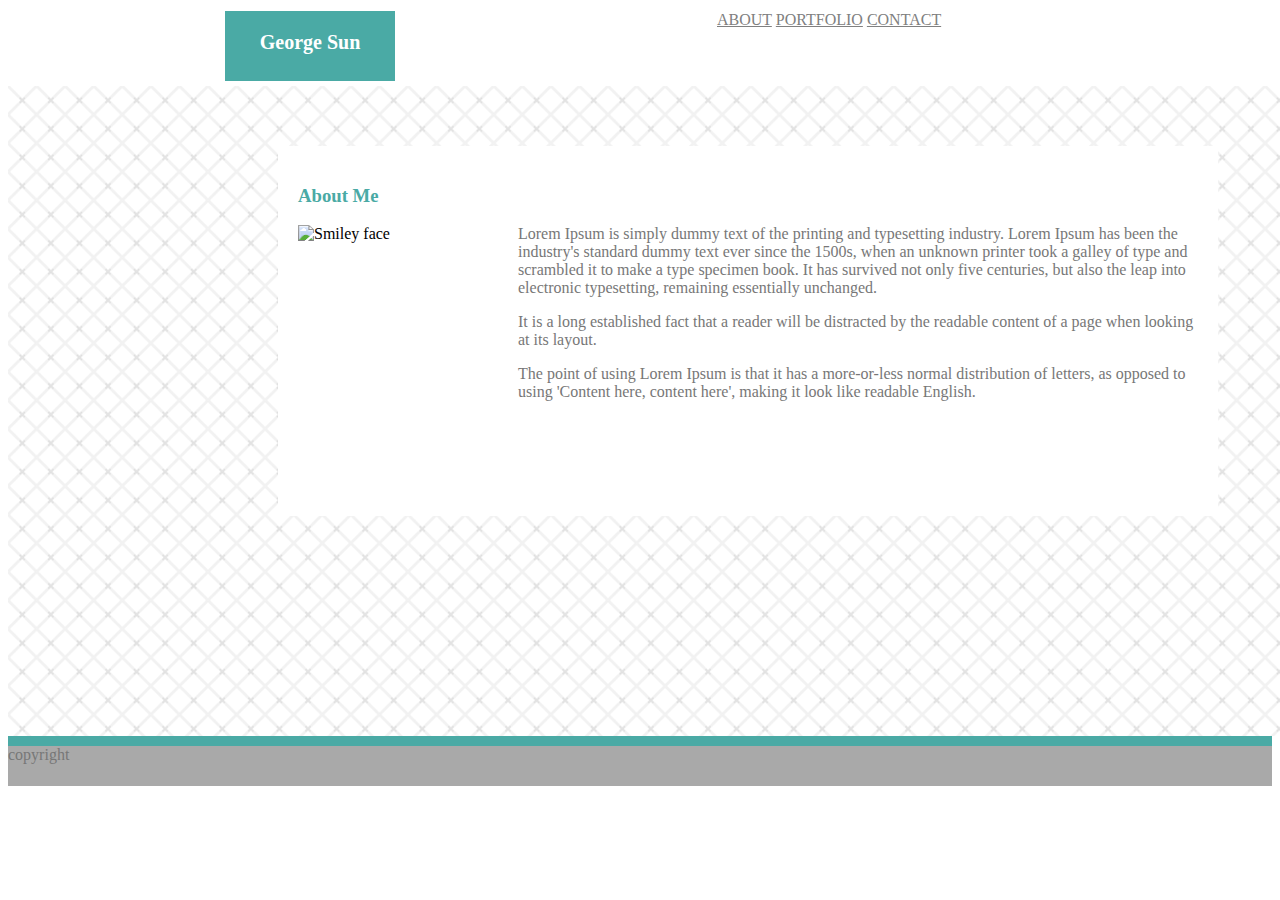
==== index.html @ c731a13c "inital commit" ====
<!DOCTYPE html>
<html>
<head>

<title>Portfolio About Me</title>
<link href="assets/css/index.css" rel="stylesheet" type="text/css">

<header></header>
<style>


</style>

</head>
<body>



        <header>
     
    <a href="index.html">ABOUT</a>
    <a href="index2.html">PORTFOLIO</a> 
    <a href="index3.html">CONTACT</a>
</header>



 <div class="name">
       
        <h2>George Sun</h2>
 </div>

        <section id="main-bio">


 
    <div class="greyBox"> 

        <div class="content">
    
        <h3>About Me</h3>
    <img src="https://scontent-dfw5-2.xx.fbcdn.net/v/t1.0-9/s960x960/58619820_10158390340583835_3673417521756635136_o.jpg?_nc_cat=100&_nc_ohc=palgjXdSRg8AQlMW9j--eSg_p1EhnnMgtEq25f9Df_sOGe7S5QK-n2WSg&_nc_ht=scontent-dfw5-2.xx&oh=c58ff722a963a7ce2e6af423093b41f9&oe=5E6CBB00" alt="Smiley face" height="200" width="200">

    <p>Lorem Ipsum is simply dummy text of the printing and typesetting industry. Lorem Ipsum has been the industry's standard dummy text ever since the 1500s, when an unknown printer took a galley of type and scrambled it to make a type specimen book. It has survived not only five centuries, but also the leap into electronic typesetting, remaining essentially unchanged. </p>
    <p>It is a long established fact that a reader will be distracted by the readable content of a page when looking at its layout.</p>
    <p> The point of using Lorem Ipsum is that it has a more-or-less normal distribution of letters, as opposed to using 'Content here, content here', making it look like readable English.</p>
</div>
</div>
  
<div class="greenBox">

</div>

<div class="footer">

<p>copyright</p>
</div>
</div>

</body>
</html>
---- assets/css/index.css ----
body{
    margin: 100;
    padding: 100;
    font-family: 'Georgia', Times, 'Times New Roman', serif;
    background-color: white;
   
}




p{

    color: #777777;
}



div#container {
    background-color= #ffffff;
}


h2 {
   

    color: white;
    background-color: #4aaaa5;
    margin: 2px;
    padding: 10px;
    text-align: center;
    padding-top: 20px;
    padding-bottom: 10px;
    font-size: 20px;
   
    float: 0;
    align: left;

    right: 50px;
    width: 150px;
    height: 40px;
    border: 3px solid white;
}
   



h3 {
    color: #4aaaa5;
}



img {
    float: left;

    margin-right: 20px;
    width: 200px;
    height: 200px;
}





a{
    color: grey;
    background-color: white;
}






header{
    
    width: 100%;
    display: block;
     background-color: white;
     padding: 0;
     margin-right: 210px;
    
        position: absolute;
        right: 50px;
        width: 300px;
        height: 40px;
        border: 3px solid white;
      
}

.content {
    padding: 20px;
    
    background: white;
    clear: both;
    margin-top: 10px;
    margin-left: 220px;
    width: 900px;
    height: 330px;
    
}


.info{
   margin-right: 700px;
}

.name{
    margin-left: 212px;
  
}


.greyBox{
    background-image: url("../images/checkerboard-cross.png");
    height: 550px;
    width: 93%;
    padding: 50px;
}


.greenBox{
    width: 100%;
    height: 10px;
    margin-top: 0%;
    margin-bottom: 0%;
    background-color: #4aaaa5;
}



.footer{

    width: 100%;
    margin-top: -16px;
    
    height: 40px;
    background: darkgrey;
    
}
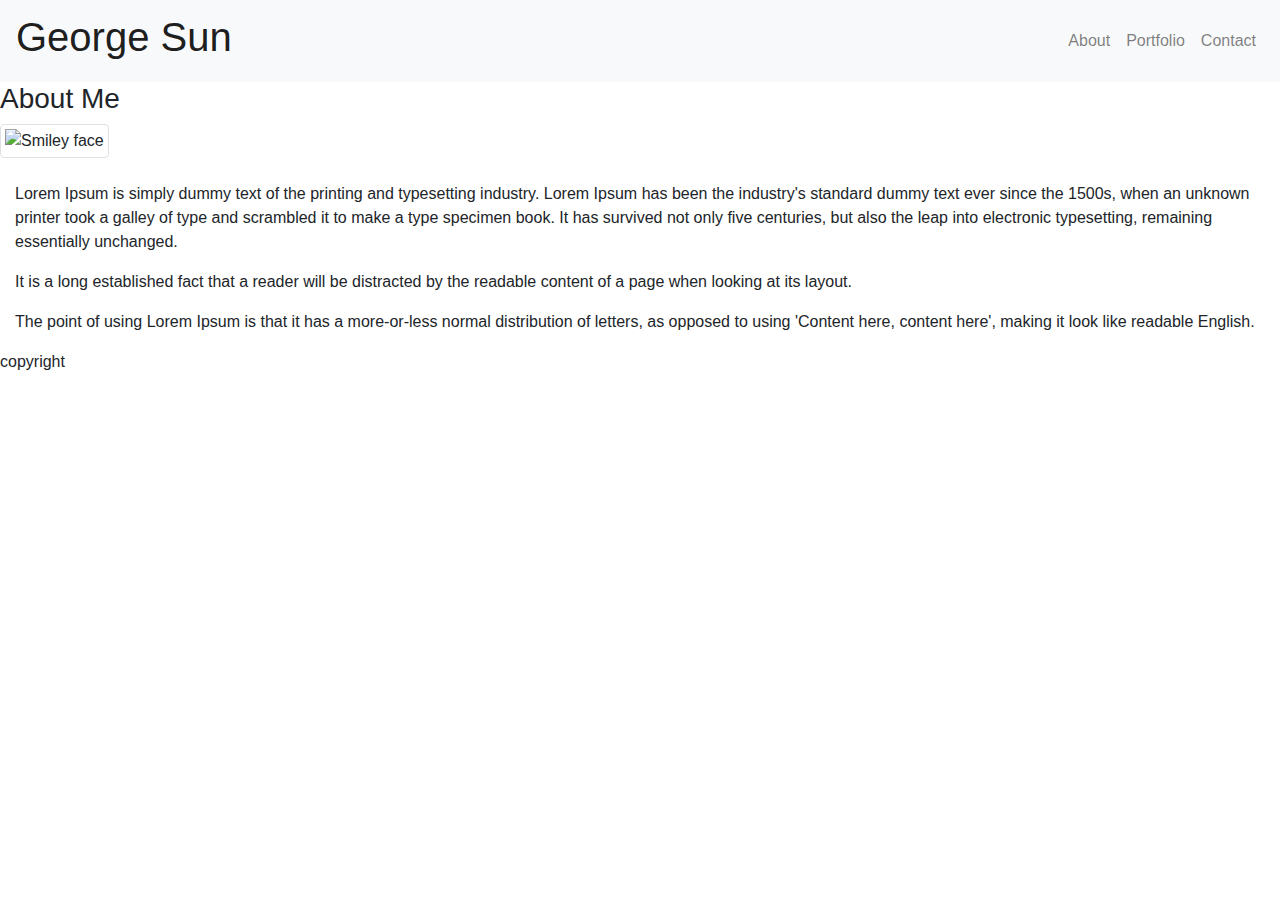
==== commit d7c5fb2c: "added file to github page" ====
--- a/index.html
+++ b/index.html
@@ -3,7 +3,9 @@
 <head>
 
 <title>Portfolio About Me</title>
-<link href="assets/css/index.css" rel="stylesheet" type="text/css">
+<link href="assets/css/hw2.css" rel="stylesheet" type="text/css">
+<link rel="stylesheet" href="https://stackpath.bootstrapcdn.com/bootstrap/4.4.1/css/bootstrap.min.css" integrity="sha384-Vkoo8x4CGsO3+Hhxv8T/Q5PaXtkKtu6ug5TOeNV6gBiFeWPGFN9MuhOf23Q9Ifjh" crossorigin="anonymous">
+
 
 <header></header>
 <style>
@@ -15,35 +17,70 @@
 <body>
 
 
+   
+  <nav class="navbar navbar-expand-sm navbar-light bg-light">
+    <a class="navbar-brand" href="#"><h1>George Sun</h1></a>
+    <button class="navbar-toggler" type="button" data-toggle="collapse" data-target="#navbarSupportedContent" aria-controls="navbarSupportedContent" aria-expanded="false" aria-label="Toggle navigation">
+      <span class="navbar-toggler-icon"></span>
+    </button>
+  
+    <div class="collapse navbar-collapse" id="navbarSupportedContent">
+           
+      <ul class="navbar-nav ml-auto">
+        <li class="nav-item">
+          <a class="nav-link" href="index2.html">About</a>
+        </li>
+        <li class="nav-item">
+          <a class="nav-link" href="portfolio2.html">Portfolio</a>
+        </li>
+        <li class="nav-item">
+                <a class="nav-link" href="contact2.html">Contact</a>
+              </li>
+
+                    
+                  </ul>
+                 
+                </div>
+              </nav>
+
+
+
+
 
         <header>
      
-    <a href="index.html">ABOUT</a>
-    <a href="index2.html">PORTFOLIO</a> 
-    <a href="index3.html">CONTACT</a>
+
 </header>
 
 
 
- <div class="name">
-       
-        <h2>George Sun</h2>
- </div>
+
 
         <section id="main-bio">
 
-
+               
  
     <div class="greyBox"> 
 
-        <div class="content">
-    
+            <div class="content">
+           
         <h3>About Me</h3>
-    <img src="https://scontent-dfw5-2.xx.fbcdn.net/v/t1.0-9/s960x960/58619820_10158390340583835_3673417521756635136_o.jpg?_nc_cat=100&_nc_ohc=palgjXdSRg8AQlMW9j--eSg_p1EhnnMgtEq25f9Df_sOGe7S5QK-n2WSg&_nc_ht=scontent-dfw5-2.xx&oh=c58ff722a963a7ce2e6af423093b41f9&oe=5E6CBB00" alt="Smiley face" height="200" width="200">
+        <img src="https://scontent-dfw5-2.xx.fbcdn.net/v/t1.0-9/s960x960/58619820_10158390340583835_3673417521756635136_o.jpg?_nc_cat=100&_nc_ohc=palgjXdSRg8AQlMW9j--eSg_p1EhnnMgtEq25f9Df_sOGe7S5QK-n2WSg&_nc_ht=scontent-dfw5-2.xx&oh=c58ff722a963a7ce2e6af423093b41f9&oe=5E6CBB00" alt="Smiley face" class="img-thumbnail">
 
+       
+
+          <!-- Creates the Overall Grid -->
+  <div class="container-fluid">
+        ​
+            <!-- First Row -->
+            <div class="row">
+        <div class="col-sm-12 col-md-12 col-lg-12">
     <p>Lorem Ipsum is simply dummy text of the printing and typesetting industry. Lorem Ipsum has been the industry's standard dummy text ever since the 1500s, when an unknown printer took a galley of type and scrambled it to make a type specimen book. It has survived not only five centuries, but also the leap into electronic typesetting, remaining essentially unchanged. </p>
     <p>It is a long established fact that a reader will be distracted by the readable content of a page when looking at its layout.</p>
     <p> The point of using Lorem Ipsum is that it has a more-or-less normal distribution of letters, as opposed to using 'Content here, content here', making it look like readable English.</p>
+</div>
+</div>
+</div>
 </div>
 </div>
   
@@ -57,5 +94,9 @@
 </div>
 </div>
 
+
+<script src="https://code.jquery.com/jquery-3.4.1.slim.min.js" integrity="sha384-J6qa4849blE2+poT4WnyKhv5vZF5SrPo0iEjwBvKU7imGFAV0wwj1yYfoRSJoZ+n" crossorigin="anonymous"></script>
+<script src="https://cdn.jsdelivr.net/npm/popper.js@1.16.0/dist/umd/popper.min.js" integrity="sha384-Q6E9RHvbIyZFJoft+2mJbHaEWldlvI9IOYy5n3zV9zzTtmI3UksdQRVvoxMfooAo" crossorigin="anonymous"></script>
+<script src="https://stackpath.bootstrapcdn.com/bootstrap/4.4.1/js/bootstrap.min.js" integrity="sha384-wfSDF2E50Y2D1uUdj0O3uMBJnjuUD4Ih7YwaYd1iqfktj0Uod8GCExl3Og8ifwB6" crossorigin="anonymous"></script>
 </body>
 </html>
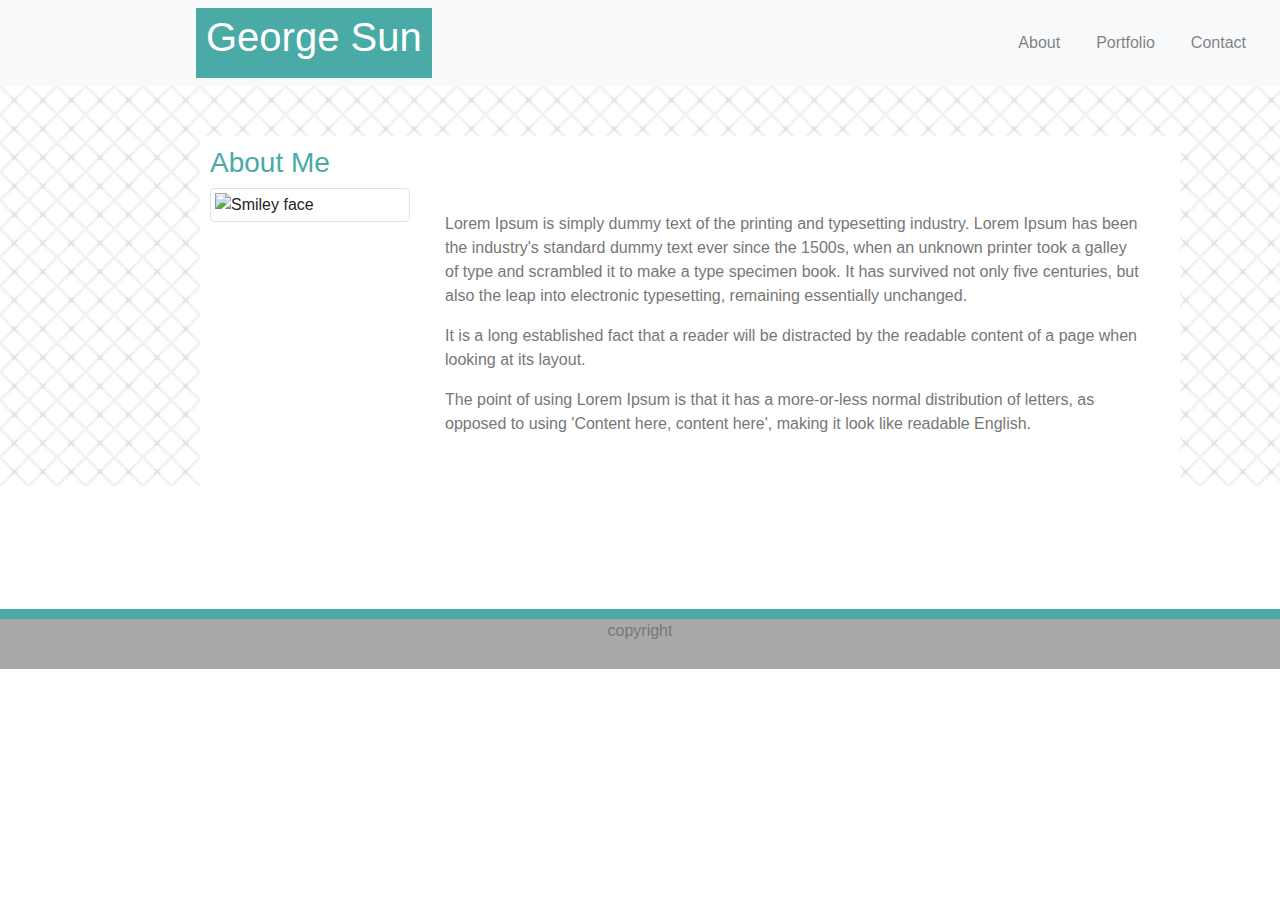
==== commit 7f7c6680: "updating footer" ====
--- a/index.html
+++ b/index.html
@@ -3,7 +3,7 @@
 <head>
 
 <title>Portfolio About Me</title>
-<link href="assets/css/hw2.css" rel="stylesheet" type="text/css">
+<link href="assets/css/index.css" rel="stylesheet" type="text/css">
 <link rel="stylesheet" href="https://stackpath.bootstrapcdn.com/bootstrap/4.4.1/css/bootstrap.min.css" integrity="sha384-Vkoo8x4CGsO3+Hhxv8T/Q5PaXtkKtu6ug5TOeNV6gBiFeWPGFN9MuhOf23Q9Ifjh" crossorigin="anonymous">
 
 
@@ -28,13 +28,13 @@
            
       <ul class="navbar-nav ml-auto">
         <li class="nav-item">
-          <a class="nav-link" href="index2.html">About</a>
+          <a class="nav-link" href="index.html">About</a>
         </li>
         <li class="nav-item">
-          <a class="nav-link" href="portfolio2.html">Portfolio</a>
+          <a class="nav-link" href="portfolio.html">Portfolio</a>
         </li>
         <li class="nav-item">
-                <a class="nav-link" href="contact2.html">Contact</a>
+                <a class="nav-link" href="contact.html">Contact</a>
               </li>
 
                     
--- a/assets/css/index.css
+++ b/assets/css/index.css
@@ -0,0 +1,104 @@
+
+
+img {
+    float: left;
+
+    margin-right: 20px;
+    width: 200px;
+    height: 200px;
+}
+
+body{
+  
+    font-family: 'Georgia', Times, 'Times New Roman', serif;
+    background-color: black;
+   
+}
+
+p{
+
+    color: #777777;
+}
+
+div#container {
+    background-color= #ffffff;
+}
+
+h3 {
+    color: #4aaaa5;
+}
+
+
+
+
+.greyBox{
+    background-image: url("../images/checkerboard-cross.png");
+    height: 400px;
+    width: 100%;
+    padding: 100px;
+    margin-bottom: 123px;
+}
+
+
+.greenBox{
+    width: 100%;
+    height: 10px;
+    margin-top: 0%;
+    margin-bottom: 0%;
+    background-color: #4aaaa5;
+}
+
+
+.footer{
+
+    width: 100%;
+    margin-bottom: -10px;
+    
+    height: 50px;
+    background: darkgrey;
+    text-align: center;
+    color: white;
+ 
+    
+    
+}
+
+.content {
+  
+    
+    background: white;
+    
+    margin-top: -50px;
+    margin-left: 100px;
+    height: 400px;
+    padding: 10px;
+    background: white;
+   
+}
+
+.navbar-brand{
+    background-color: #4aaaa5;
+    margin-left: 180px;
+    padding: 10px;
+    color: white;
+    height: 70px;
+    font-size: 100%;
+}
+
+.nav-item{
+    padding: 10px;
+}
+
+.row{
+    background: white;
+   
+   
+}
+
+.class{
+    color: white;
+}
+
+h1{
+    color: white;
+}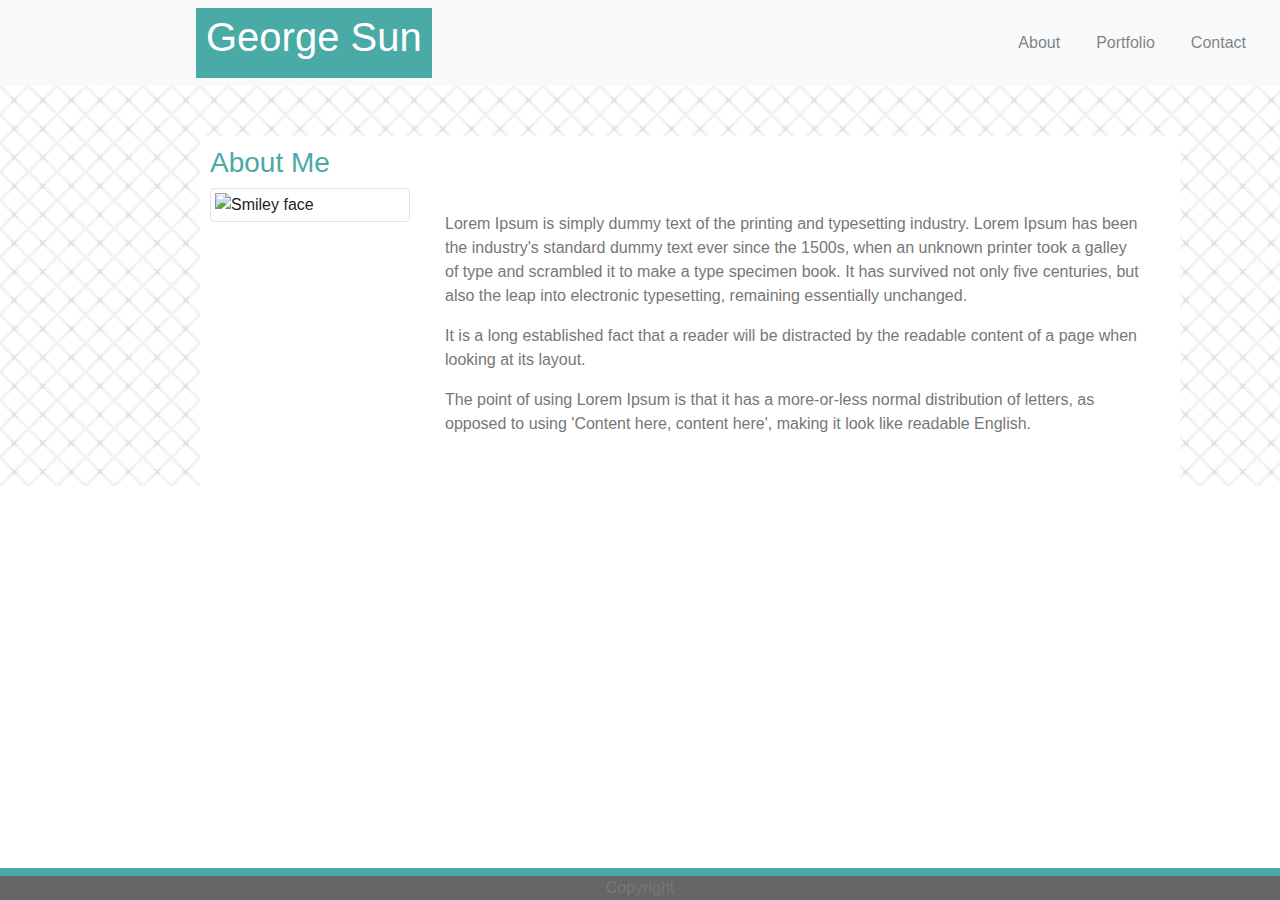
==== commit 44dd7389: "this is my final tweeks. I changed the footer to be more responsive, I also tried to make the page l" ====
--- a/index.html
+++ b/index.html
@@ -84,13 +84,11 @@
 </div>
 </div>
   
-<div class="greenBox">
 
-</div>
 
-<div class="footer">
 
-<p>copyright</p>
+
+
 </div>
 </div>
 
@@ -98,5 +96,10 @@
 <script src="https://code.jquery.com/jquery-3.4.1.slim.min.js" integrity="sha384-J6qa4849blE2+poT4WnyKhv5vZF5SrPo0iEjwBvKU7imGFAV0wwj1yYfoRSJoZ+n" crossorigin="anonymous"></script>
 <script src="https://cdn.jsdelivr.net/npm/popper.js@1.16.0/dist/umd/popper.min.js" integrity="sha384-Q6E9RHvbIyZFJoft+2mJbHaEWldlvI9IOYy5n3zV9zzTtmI3UksdQRVvoxMfooAo" crossorigin="anonymous"></script>
 <script src="https://stackpath.bootstrapcdn.com/bootstrap/4.4.1/js/bootstrap.min.js" integrity="sha384-wfSDF2E50Y2D1uUdj0O3uMBJnjuUD4Ih7YwaYd1iqfktj0Uod8GCExl3Og8ifwB6" crossorigin="anonymous"></script>
+
 </body>
+<footer class="footer">
+  <p>Copyright</p>
+  </footer>
+  
 </html>
--- a/assets/css/index.css
+++ b/assets/css/index.css
@@ -51,17 +51,19 @@
 
 .footer{
 
+    left: 0;
+    bottom: 0;
     width: 100%;
-    margin-bottom: -10px;
-    
-    height: 50px;
-    background: darkgrey;
+    background-color: #666666;
+    color: white;
+    height: 2rem;
+    border-top: 8px solid #4aaaa5;
     text-align: center;
-    color: white;
- 
-    
-    
-}
+        position: fixed;
+     
+        
+        
+    }
 
 .content {
   
